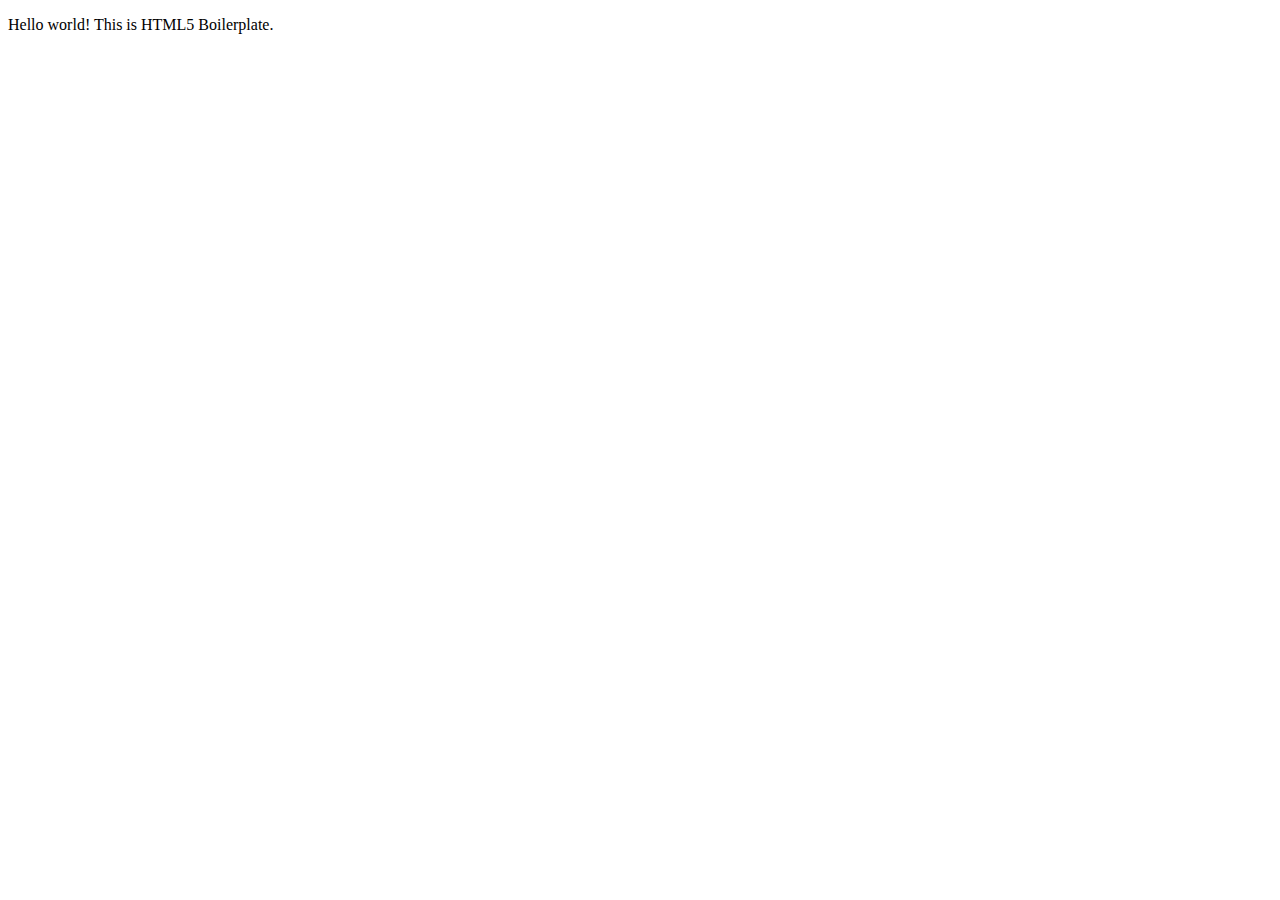
==== about/index.html @ c41d3232 "Base HTML updated for main, faq, and about pages" ====
<!doctype html>
<html class="no-js" lang="">

<head>
  <meta charset="utf-8">
  <title></title>
  <meta name="description" content="">
  <meta name="viewport" content="width=device-width, initial-scale=1">

  <meta property="og:title" content="">
  <meta property="og:type" content="">
  <meta property="og:url" content="">
  <meta property="og:image" content="">

  <link rel="manifest" href="site.webmanifest">
  <link rel="apple-touch-icon" href="icon.png">
  <!-- Place favicon.ico in the root directory -->

  <link rel="stylesheet" href="css/normalize.css">
  <link rel="stylesheet" href="css/main.css">

  <meta name="theme-color" content="#fafafa">
</head>

<body>

  <!-- Add your site or application content here -->
  <p>Hello world! This is HTML5 Boilerplate.</p>
  <script src="../js/vendor/modernizr-3.11.2.min.js"></script>
  <script src="../js/plugins.js"></script>
  <script src="../js/main.js"></script>

  <!-- Google Analytics: change UA-XXXXX-Y to be your site's ID. -->
  <script>
    window.ga = function () { ga.q.push(arguments) }; ga.q = []; ga.l = +new Date;
    ga('create', 'UA-XXXXX-Y', 'auto'); ga('set', 'anonymizeIp', true); ga('set', 'transport', 'beacon'); ga('send', 'pageview')
  </script>
  <script src="https://www.google-analytics.com/analytics.js" async></script>
</body>

</html>
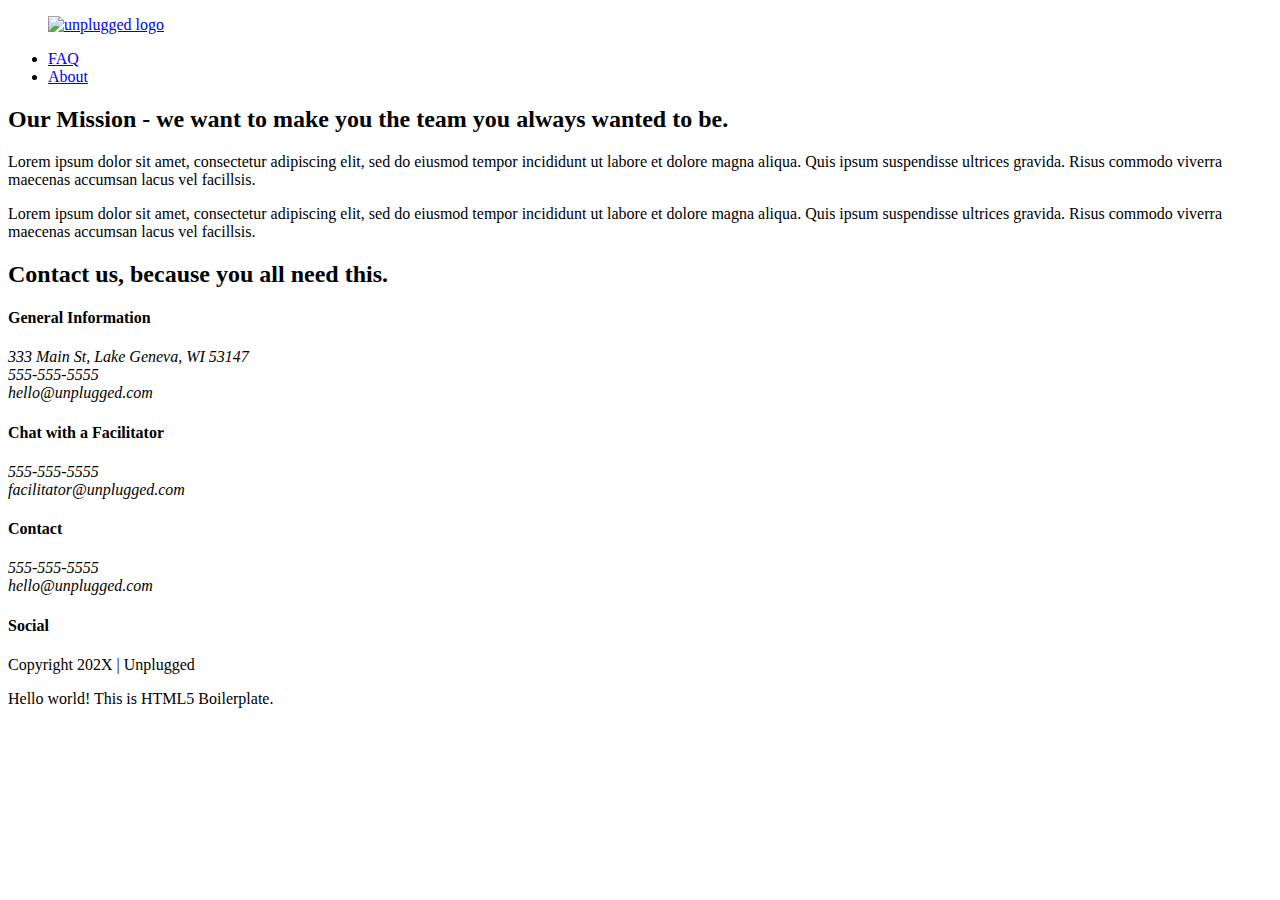
==== commit 0ed7d970: "About Page content added" ====
--- a/about/index.html
+++ b/about/index.html
@@ -1,3 +1,4 @@
+<!--ABOUT PAGE-->
 <!doctype html>
 <html class="no-js" lang="">
 
@@ -23,6 +24,101 @@
 </head>
 
 <body>
+  <header>
+    <div class="content-wrapper">
+
+      <figure>
+        <a href="#"><img src="../img/unpluggedlogo.png" alt="unplugged logo"></a>
+      </figure>
+
+      <div class="header-divider">
+      </div>
+
+      <nav>
+        <ul>
+          <li><a href="../faq/index.html" target="_blank">FAQ</a></li>
+          <li><a href="about/index.html" target="_blank">About</a></li>
+  
+        </ul>
+
+      </nav>
+
+    </div>
+  </header>
+<main>
+  <section class="mission">
+    <div class="content-wrapper">
+      <div class="mission-content">
+        <h2>Our Mission - we want to make you the team you always wanted to be.</h2>
+        <p>Lorem ipsum dolor sit amet, consectetur adipiscing elit, sed do eiusmod tempor incididunt ut labore et dolore magna aliqua. Quis ipsum suspendisse ultrices gravida. Risus commodo viverra maecenas accumsan lacus vel facillsis.</p>
+        <p>Lorem ipsum dolor sit amet, consectetur adipiscing elit, sed do eiusmod tempor incididunt ut labore et dolore magna aliqua. Quis ipsum suspendisse ultrices gravida. Risus commodo viverra maecenas accumsan lacus vel facillsis.</p>
+
+      </div>
+    </div> <!--mission conent wrapper ends-->
+
+  </section>
+
+  <section class="map">
+    <figure></figure> <!--google map will go here-->
+  </section>
+
+  <section class="contact-section">
+    <div class="content-wrapper">
+      <h2>Contact us, because you all need this.</h2>
+
+      <div class="contact-content">
+        <div>
+          <h4>General Information</h4>
+          <p>
+          <address>
+            333 Main St, Lake Geneva, WI 53147<br>
+            555-555-5555<br>
+            hello@unplugged.com
+          </address>
+          </p>
+        </div>
+
+        <div>
+          <h4>Chat with a Facilitator</h4>
+          <p>
+            <address>
+              555-555-5555<br>
+              facilitator@unplugged.com
+            </address>
+          </p>
+        </div>
+      </div> <!--contact-content div ends-->
+    </div> <!--contact content wrapper ends-->
+  </section>
+
+</main><!--main wrapper-->
+
+<footer>
+  <div class="content-wrapper">
+    <div class="footer-contact">
+      <div class="contact">
+        <h4>Contact</h4>
+        <address>
+          <p>555-555-5555<br>hello@unplugged.com</p>
+        </address>
+      </div>
+
+      <div class="social">
+        <h4>Social</h4>
+        <div class="social icons">
+       <p><a href="https://www.facebook.com/skillcrush" target="_blank" rel="noopener"></a></p> 
+      <p><a href="https://www.twitter.com/katrinalorraine" target="_blank" rel="oopener"></a></p>
+      <p><a href="https://www.instagram.com/katrinaingalls" target="_blank" rel="noopener"></a></p>
+    </div>
+      </div>
+    </div> <!-- footer content ends-->
+    <div class="copyright">
+      <p>Copyright 202X | Unplugged</p>
+    </div>
+  </div> <!-- footer content-wrapper ends-->
+
+</footer>
+
 
   <!-- Add your site or application content here -->
   <p>Hello world! This is HTML5 Boilerplate.</p>
